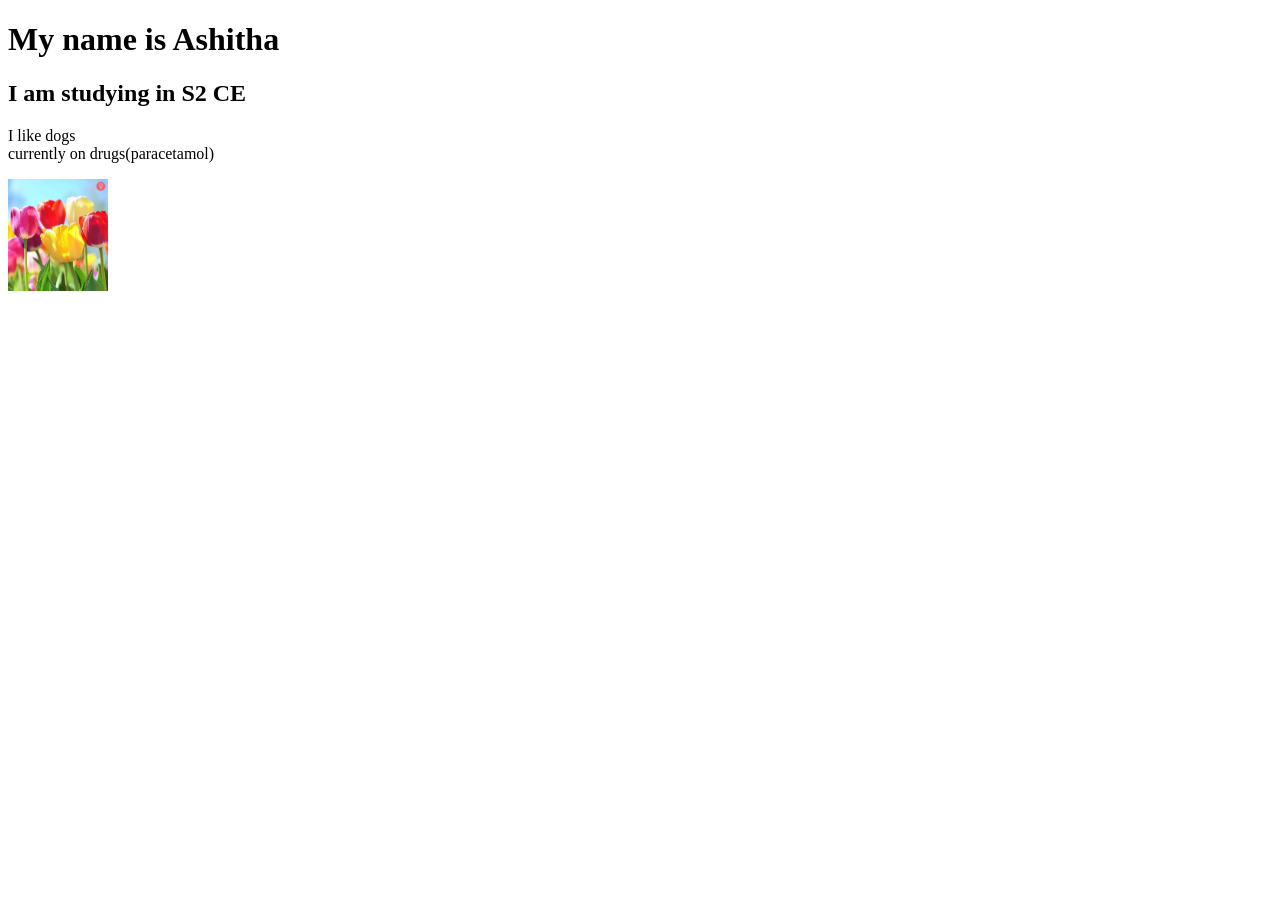
==== Index.html @ 0f4c5fa9 "smaller flower" ====
<!DOCTYPE html>
<html lang="en">
<head>
  <meta charset="UTF-8">
  <meta name="viewport" content="width=device-width, initial-scale=1.0">
  <title>Ashitha's website</title>
  <style>
  img{
    width: 100px;

  }
  </style>
</head>
<body>
<h1>My name is Ashitha</h1>
<h2>I am studying in S2 CE</h2>
<p>I like dogs <br>
  currently on drugs(paracetamol)</p>
  <img src="./flower github.webp" alt="" srcset="">
</body>
</html>
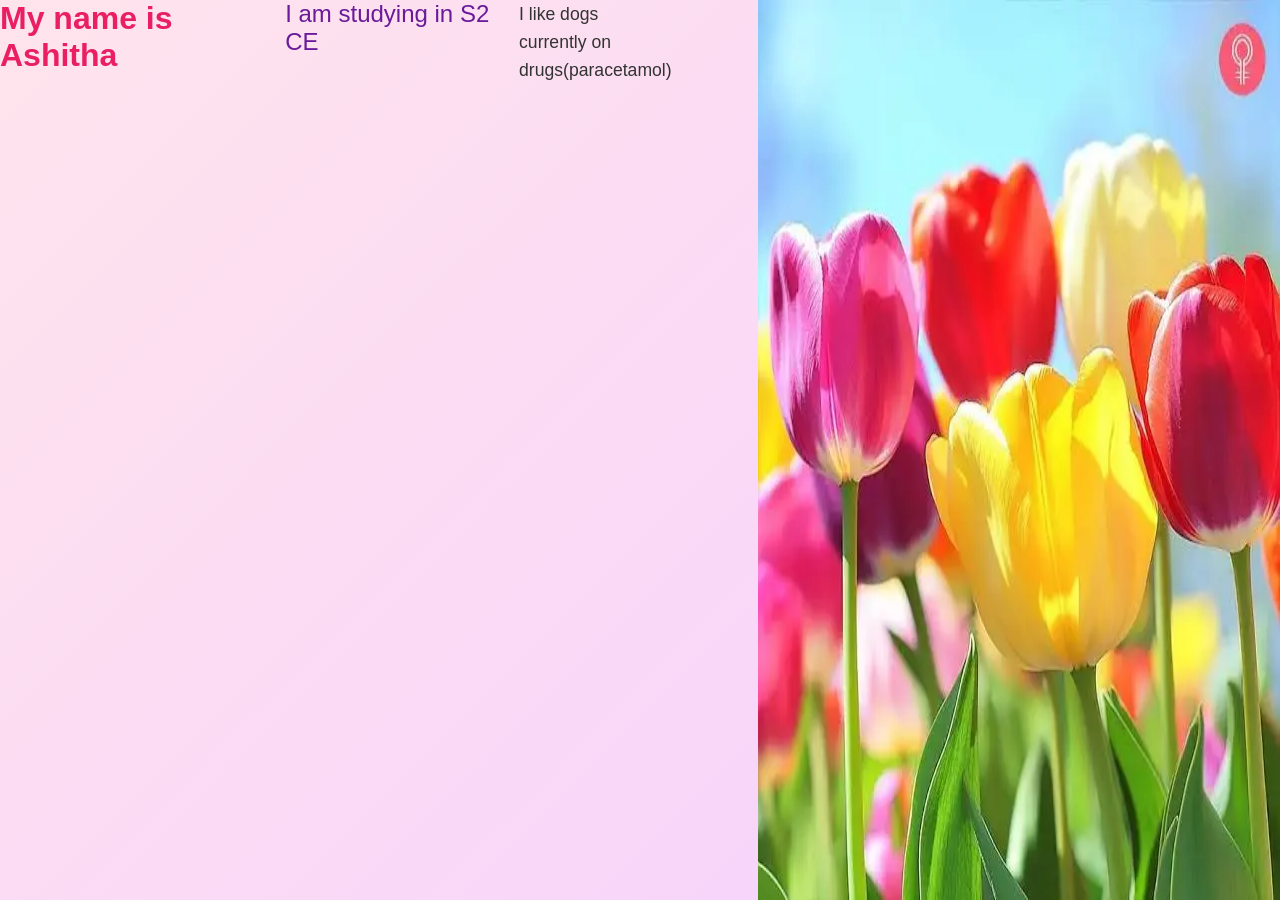
==== commit cac8ce47: "chatgpt loves dogs" ====
--- a/Index.html
+++ b/Index.html
@@ -4,13 +4,9 @@
   <meta charset="UTF-8">
   <meta name="viewport" content="width=device-width, initial-scale=1.0">
   <title>Ashitha's website</title>
-  <style>
-  img{
-    width: 100px;
+  <link rel="stylesheet" href="style.css">
+</head>
 
-  }
-  </style>
-</head>
 <body>
 <h1>My name is Ashitha</h1>
 <h2>I am studying in S2 CE</h2>
--- a/style.css
+++ b/style.css
@@ -0,0 +1,39 @@
+/* Reset */
+* {
+    margin: 0;
+    padding: 0;
+    box-sizing: border-box;
+}
+
+body {
+    font-family: Arial, Helvetica, sans-serif;
+    background: linear-gradient(135deg, #ffe4ec, #f5d0ff);
+    min-height: 100vh;
+    display: flex;
+    /* justify-content: center; */
+    /* align-items: center; */
+    /* text-align: center; */
+    color: #333;
+}
+
+
+h1 {
+    color: #e91e63;
+    margin-bottom: 10px;
+}
+
+h2 {
+    color: #6a1b9a;
+    margin-bottom: 20px;
+    font-weight: normal;
+}
+
+p {
+    font-size: 1.1rem;
+    line-height: 1.6;
+    margin-bottom: 20px;
+}
+
+img:hover {
+    transform: scale(1.05);
+}
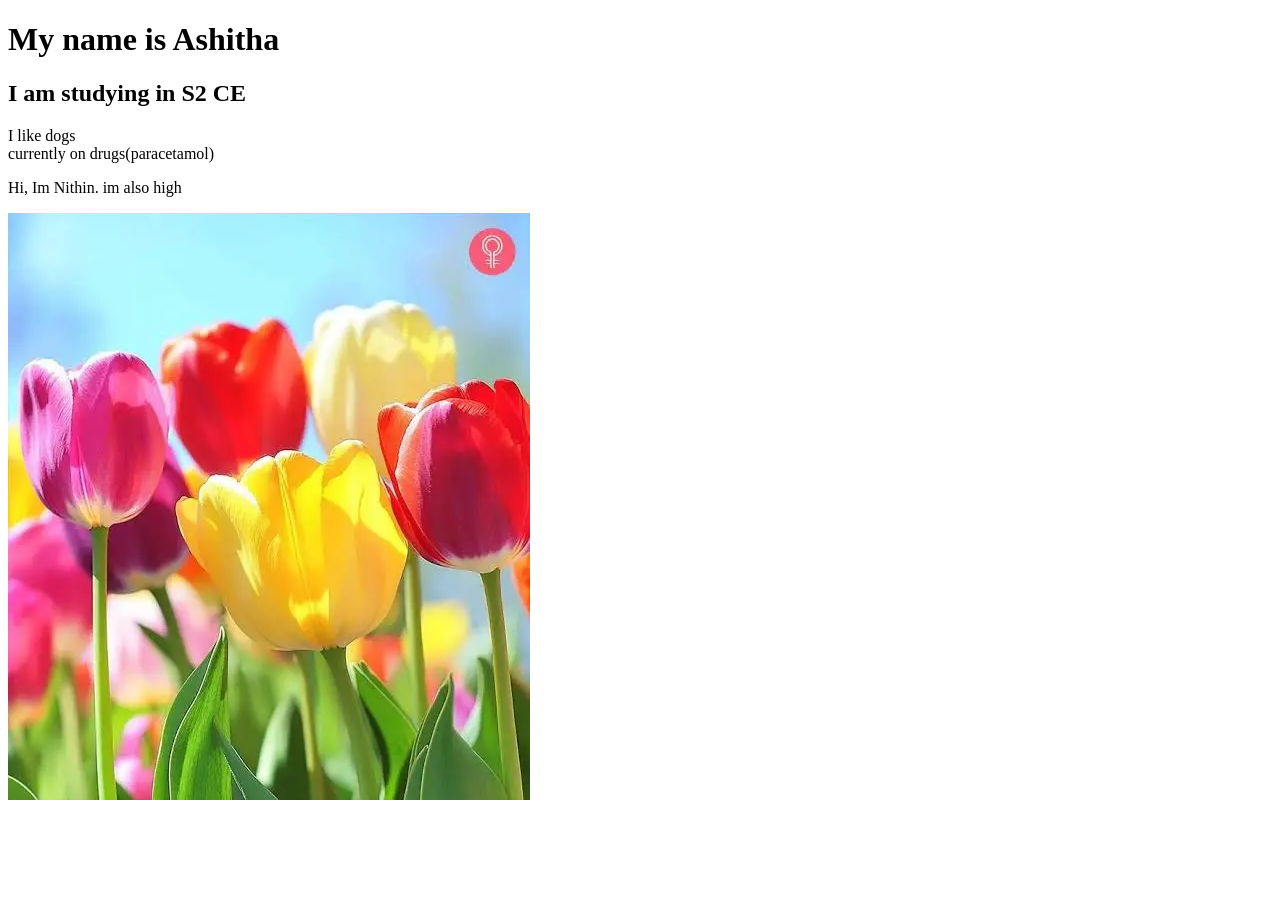
==== commit 0e5b417d: "highest commit" ====
--- a/Index.html
+++ b/Index.html
@@ -4,14 +4,13 @@
   <meta charset="UTF-8">
   <meta name="viewport" content="width=device-width, initial-scale=1.0">
   <title>Ashitha's website</title>
-  <link rel="stylesheet" href="style.css">
 </head>
-
 <body>
 <h1>My name is Ashitha</h1>
 <h2>I am studying in S2 CE</h2>
 <p>I like dogs <br>
   currently on drugs(paracetamol)</p>
+  <p>Hi, Im Nithin. im also high</p>
   <img src="./flower github.webp" alt="" srcset="">
 </body>
 </html>
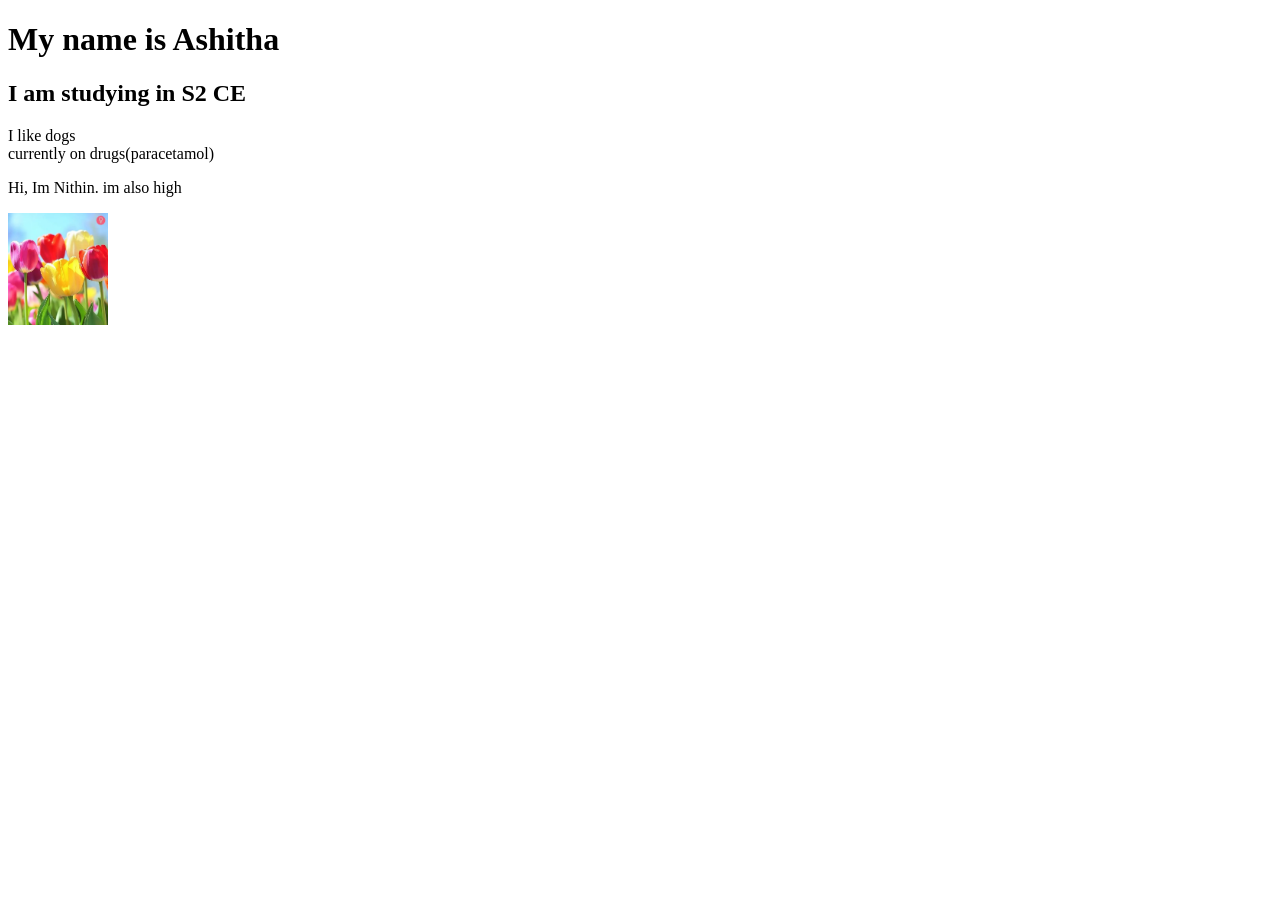
==== commit c4496659: "Merge branch 'styles'" ====
--- a/Index.html
+++ b/Index.html
@@ -4,6 +4,12 @@
   <meta charset="UTF-8">
   <meta name="viewport" content="width=device-width, initial-scale=1.0">
   <title>Ashitha's website</title>
+  <style>
+  img{
+    width: 100px;
+
+  }
+  </style>
 </head>
 <body>
 <h1>My name is Ashitha</h1>
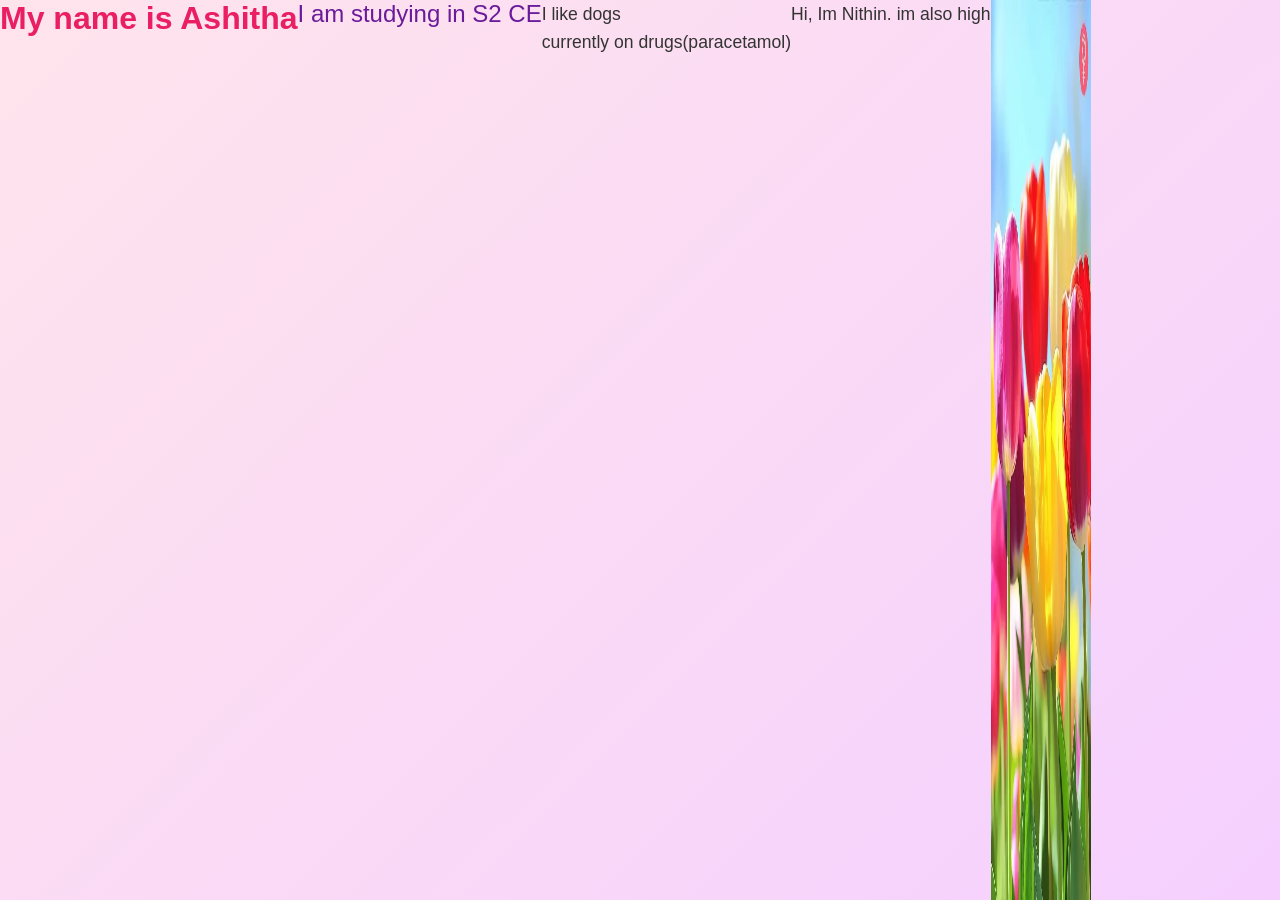
==== commit 1e45990e: "git" ====
--- a/Index.html
+++ b/Index.html
@@ -10,7 +10,9 @@
 
   }
   </style>
+  <link rel="stylesheet" href="style.css">
 </head>
+
 <body>
 <h1>My name is Ashitha</h1>
 <h2>I am studying in S2 CE</h2>
--- a/style.css
+++ b/style.css
@@ -0,0 +1,39 @@
+/* Reset */
+* {
+    margin: 0;
+    padding: 0;
+    box-sizing: border-box;
+}
+
+body {
+    font-family: Arial, Helvetica, sans-serif;
+    background: linear-gradient(135deg, #ffe4ec, #f5d0ff);
+    min-height: 100vh;
+    display: flex;
+    /* justify-content: center; */
+    /* align-items: center; */
+    /* text-align: center; */
+    color: #333;
+}
+
+
+h1 {
+    color: #e91e63;
+    margin-bottom: 10px;
+}
+
+h2 {
+    color: #6a1b9a;
+    margin-bottom: 20px;
+    font-weight: normal;
+}
+
+p {
+    font-size: 1.1rem;
+    line-height: 1.6;
+    margin-bottom: 20px;
+}
+
+img:hover {
+    transform: scale(1.05);
+}
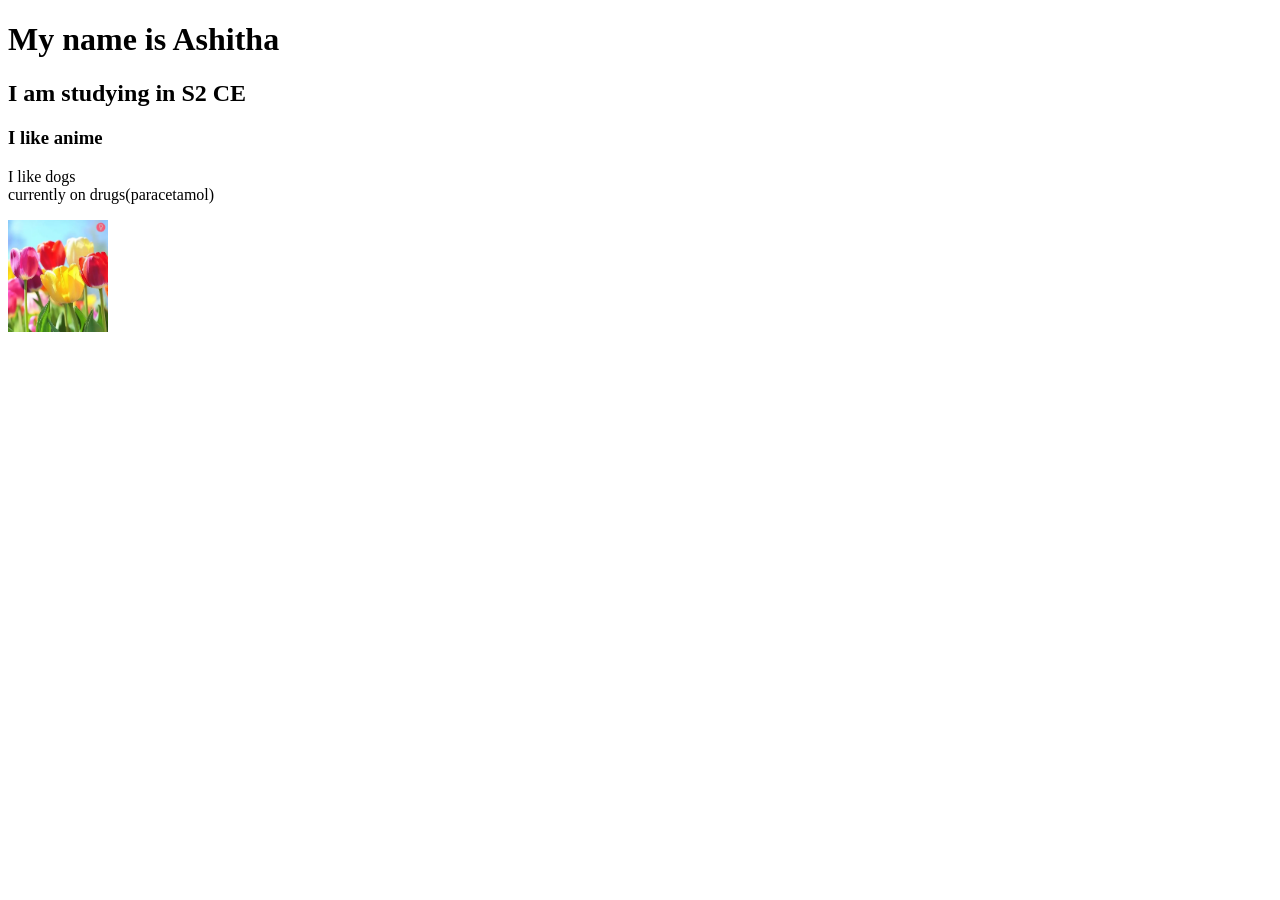
==== commit 1e15575a: "ANIME" ====
--- a/Index.html
+++ b/Index.html
@@ -10,15 +10,13 @@
 
   }
   </style>
-  <link rel="stylesheet" href="style.css">
 </head>
-
 <body>
 <h1>My name is Ashitha</h1>
 <h2>I am studying in S2 CE</h2>
+<h3>I like anime</h3>
 <p>I like dogs <br>
   currently on drugs(paracetamol)</p>
-  <p>Hi, Im Nithin. im also high</p>
   <img src="./flower github.webp" alt="" srcset="">
 </body>
 </html>
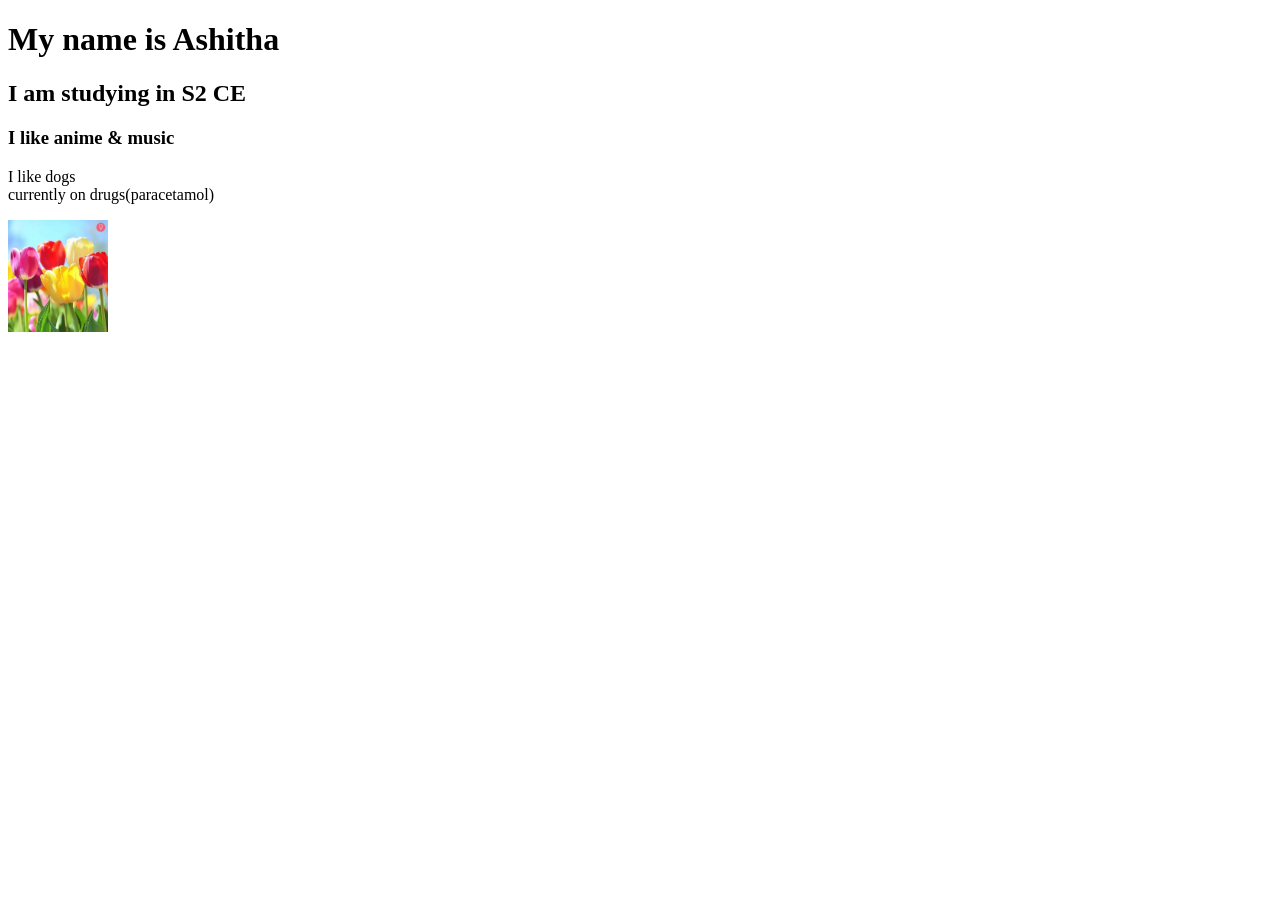
==== commit 36c1c8be: "MUSIC" ====
--- a/Index.html
+++ b/Index.html
@@ -14,7 +14,7 @@
 <body>
 <h1>My name is Ashitha</h1>
 <h2>I am studying in S2 CE</h2>
-<h3>I like anime</h3>
+<h3>I like anime & music</h3>
 <p>I like dogs <br>
   currently on drugs(paracetamol)</p>
   <img src="./flower github.webp" alt="" srcset="">
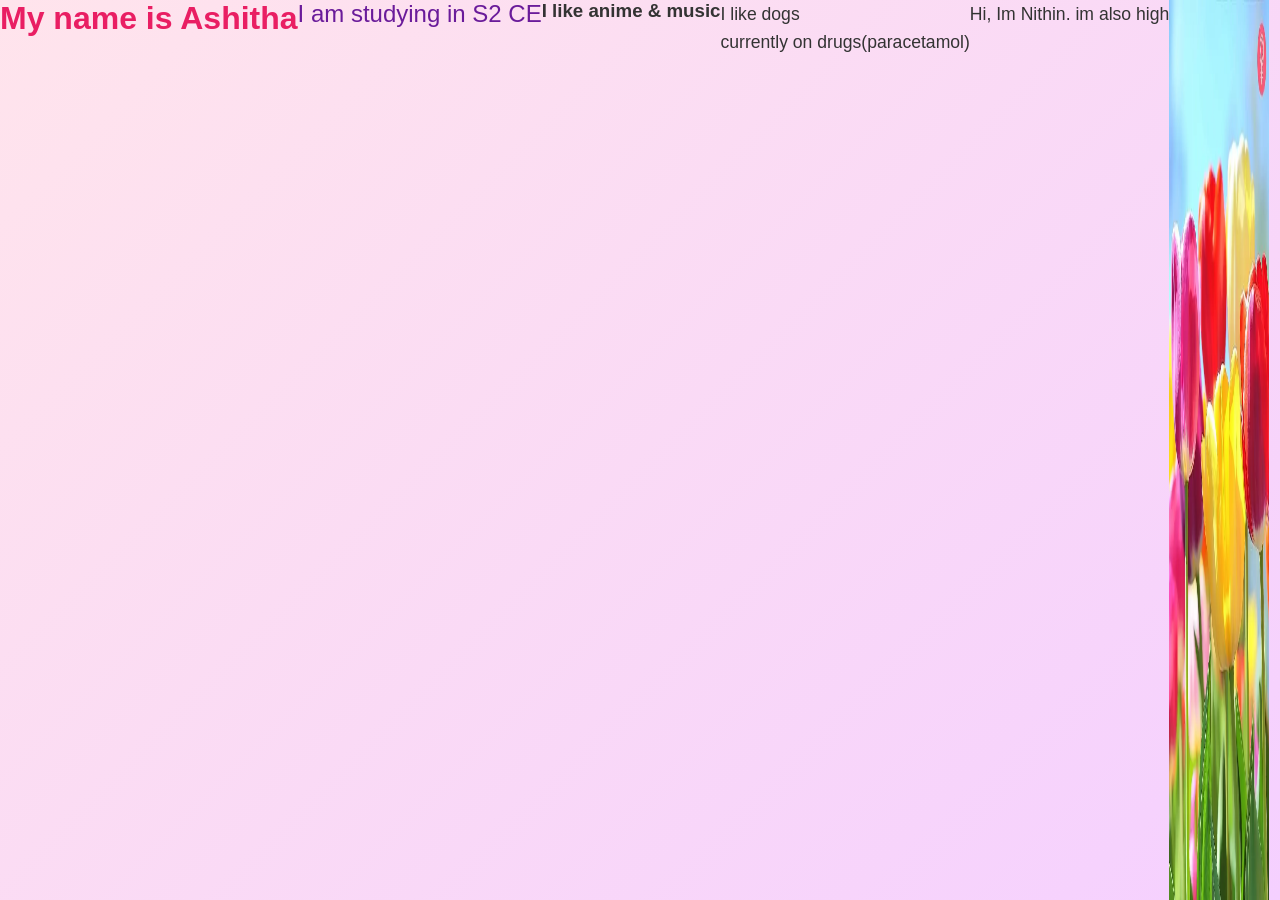
==== commit 05646e1d: "Merge pull request #1 from Ashithuh/styles Styles" ====
--- a/Index.html
+++ b/Index.html
@@ -10,13 +10,16 @@
 
   }
   </style>
+  <link rel="stylesheet" href="style.css">
 </head>
+
 <body>
 <h1>My name is Ashitha</h1>
 <h2>I am studying in S2 CE</h2>
 <h3>I like anime & music</h3>
 <p>I like dogs <br>
   currently on drugs(paracetamol)</p>
+  <p>Hi, Im Nithin. im also high</p>
   <img src="./flower github.webp" alt="" srcset="">
 </body>
 </html>
--- a/style.css
+++ b/style.css
@@ -0,0 +1,39 @@
+/* Reset */
+* {
+    margin: 0;
+    padding: 0;
+    box-sizing: border-box;
+}
+
+body {
+    font-family: Arial, Helvetica, sans-serif;
+    background: linear-gradient(135deg, #ffe4ec, #f5d0ff);
+    min-height: 100vh;
+    display: flex;
+    /* justify-content: center; */
+    /* align-items: center; */
+    /* text-align: center; */
+    color: #333;
+}
+
+
+h1 {
+    color: #e91e63;
+    margin-bottom: 10px;
+}
+
+h2 {
+    color: #6a1b9a;
+    margin-bottom: 20px;
+    font-weight: normal;
+}
+
+p {
+    font-size: 1.1rem;
+    line-height: 1.6;
+    margin-bottom: 20px;
+}
+
+img:hover {
+    transform: scale(1.05);
+}
